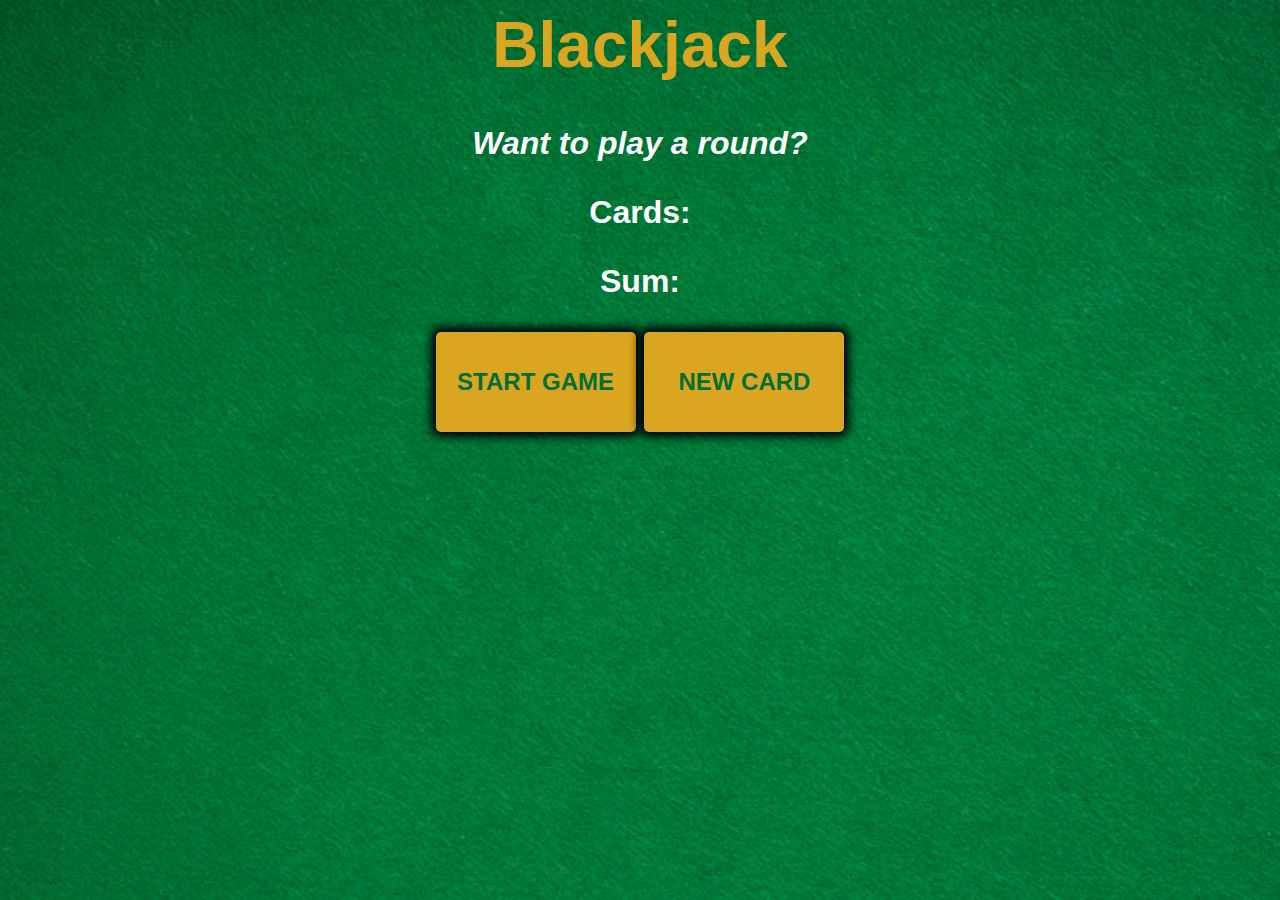
==== javascript_scrimba/3. Build a Blackjack game/index.html @ e644ab5a "Build a Blackjack game progress 24/54" ====
<html>
    <head>
      <link rel="stylesheet" href="index.css">
    </head>
    <body>
      <h1>Blackjack</h1>
      <p id="message-el">Want to play a round?</p>
      <p id="cards-el">Cards:</p>
      <p id="sum-el">Sum:</p>
      <button onclick="startGame()">START GAME</button>
      <button onclick="newCard()">NEW CARD</button>
      <script src="index.js"></script>
    </body>
</html>
---- javascript_scrimba/3. Build a Blackjack game/index.css ----
body {
  font-family: 'Trebuchet MS', sans-serif;
  background-image: url('images/table.png');
  background-size: 100%;
  text-align: center;
  color: #fff;
  font-size: 2rem;
  font-weight: bold;
}

h1 {
  color: goldenrod;
}

#message-el {
  font-style: italic;
}
 
button {
  color: #016f32;
  width: 200px;
  height: 100px;
  background-color: goldenrod;
  font-size: 1.5rem;
  font-weight: bold;
  border: none;
  border-radius: 5px;
  box-shadow: 0px 0px 10px 5px #000;
}
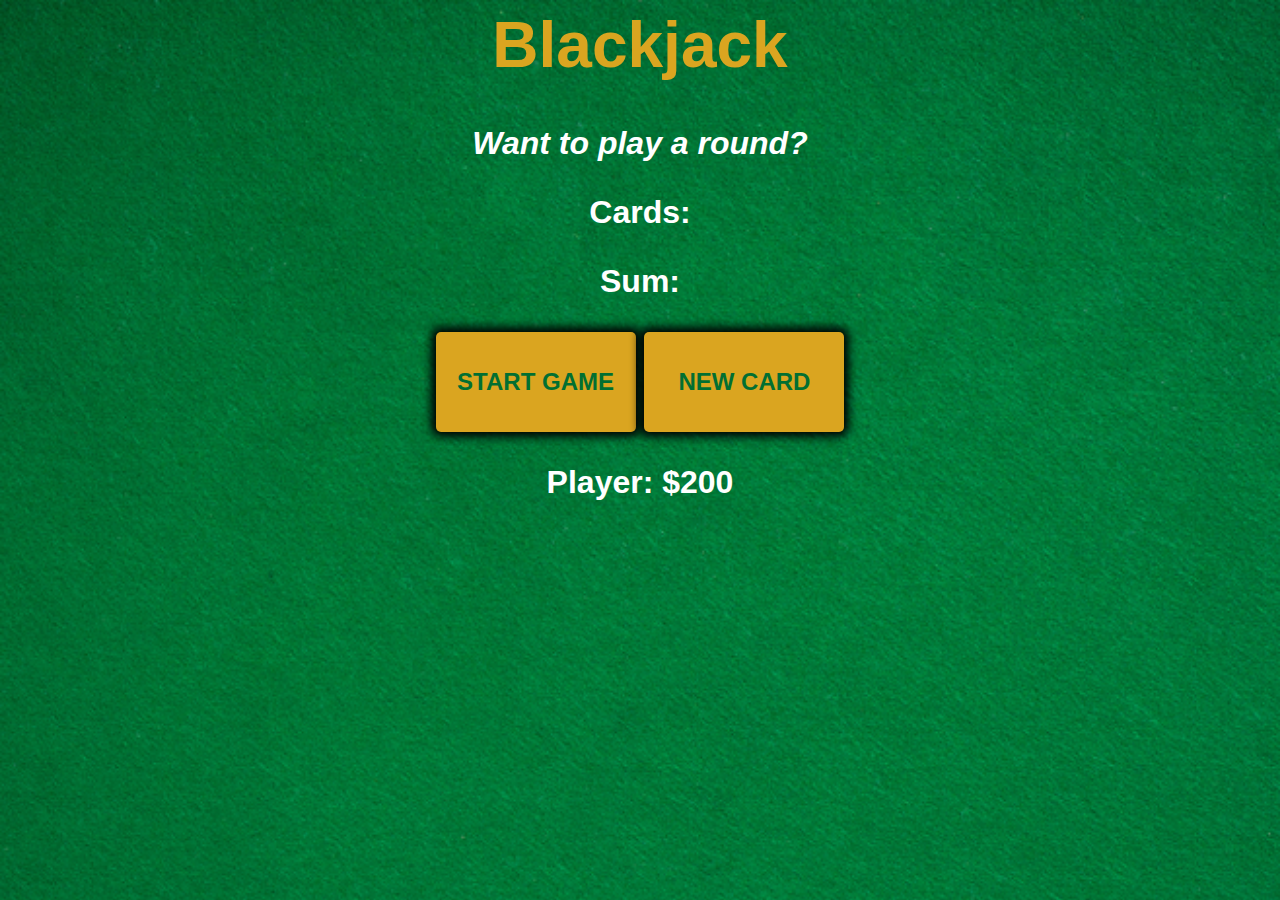
==== commit 04b13889: "Build a Blackjack game Completed" ====
--- a/javascript_scrimba/3. Build a Blackjack game/index.html
+++ b/javascript_scrimba/3. Build a Blackjack game/index.html
@@ -9,6 +9,7 @@
       <p id="sum-el">Sum:</p>
       <button onclick="startGame()">START GAME</button>
       <button onclick="newCard()">NEW CARD</button>
+      <p id="player-el"></p>
       <script src="index.js"></script>
     </body>
 </html>